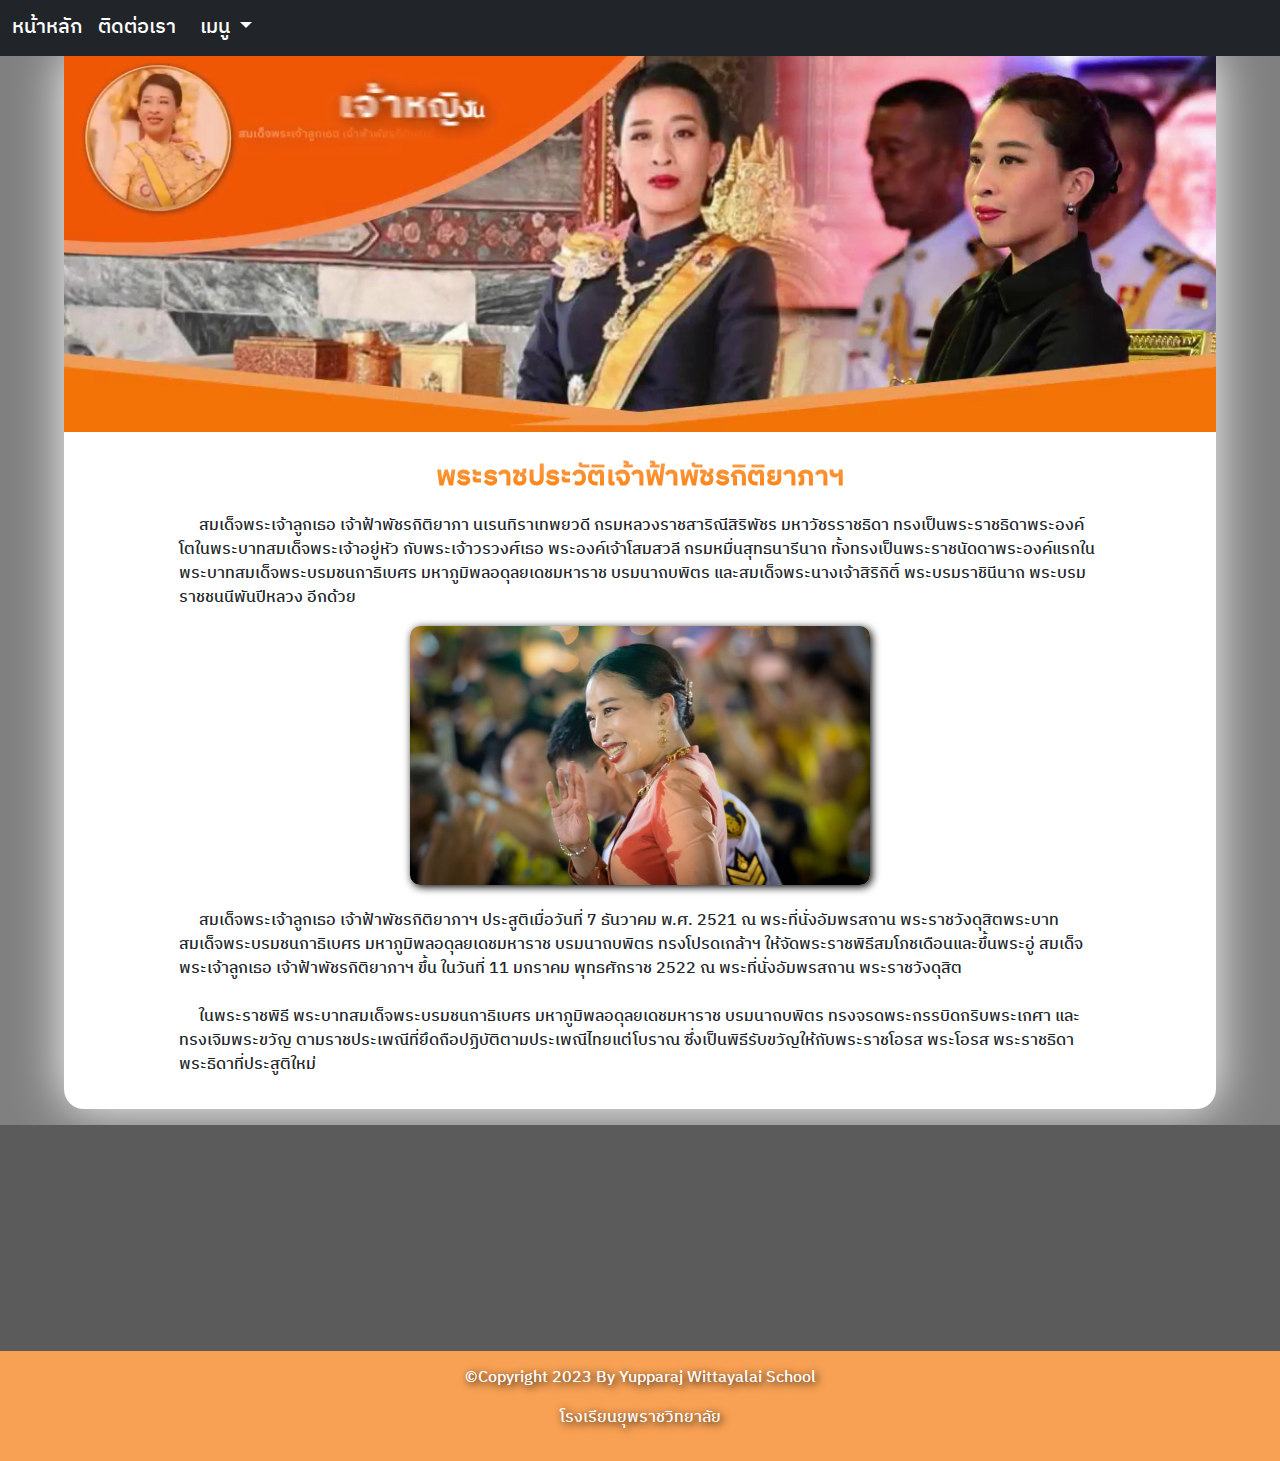
==== A/A1.html @ cbf3a12d "edit ." ====
<!doctype html>
<html lang="en">
<head>
  <title>เจ้าหญิงนักกฎหมาย</title>
  <!-- Required meta tags -->
  <meta charset="utf-8">
  <meta name="viewport" content="width=device-width, initial-scale=1, shrink-to-fit=no">
  <!-- Bootstrap CSS v5.2.1 -->
  <link rel="stylesheet" href="../Framework/bootstrap-5.2.3-dist/css/bootstrap.css">
  <link rel="stylesheet" href="../Framework/matthieua-WOW-07a2b50/css/libs/animate.css">
  <link rel="stylesheet" href="../style.css">
  <!-- Bootstrap JavaScript Libraries -->
  <script src="../Framework/bootstrap-5.2.3-dist/js/bootstrap.bundle.min.js"></script>
  <script src="../Framework/matthieua-WOW-07a2b50/dist/wow.min.js"></script>
  <script>
    wow = new WOW(
      {
        animateClass: 'animated',
        offset:       100,
        callback:     function(box) {
          console.log("WOW: animating <" + box.tagName.toLowerCase() + ">")
        }
      }
    );
    wow.init();
    document.getElementById('moar').onclick = function() {
      var section = document.createElement('section');
      section.className = 'section--purple wow fadeInDown';
      this.parentNode.insertBefore(section, this);
    };
  </script>
</head>
<body>
  <div id="Top"></div>
  <!-- header -->
  <nav class="navbar navbar-expand-lg navbar-dark bg-dark d-none d-lg-block fixed-top">
    <div class="container-fluid">
      <a class="navbar-brand" href="../index.html">หน้าหลัก</a>
      <a class="navbar-brand" href="AD.html">ติดต่อเรา</a>
      <button class="navbar-toggler" type="button" data-bs-toggle="collapse" data-bs-target="#navbarNavDarkDropdown" aria-controls="navbarNavDarkDropdown" aria-expanded="false" aria-label="Toggle navigation">
        <span class="navbar-toggler-icon"></span>
      </button>
      <div class="collapse navbar-collapse" id="navbarNavDarkDropdown">
        <ul class="navbar-nav">
          <li class="nav-item dropdown">
            <a class="nav-link dropdown-toggle navbar-brand" href="#" role="button" data-bs-toggle="dropdown" aria-expanded="false">
              เมนู
            </a>
            <ul class="dropdown-menu dropdown-menu-dark">
              <li><a class="dropdown-item" href="A1.html">พระราชประวัติเจ้าฟ้าพัชรกิติยาภาฯ</a></li>
              <li><a class="dropdown-item" href="A2.html">การศึกษา</a></li>
              <li><a class="dropdown-item" href="A3.html">พระราชกรณียกิจ</a></li>
              <li><a class="dropdown-item" href="A4.html">พระอิสริยยศ</a></li>
              <li><a class="dropdown-item" href="A5.html">พระยศทางทหาร
            </a></li>
            </ul>
          </li>
        </ul>
      </div>
    </div>
  </nav>
  <!-- Nav -->
  <nav class="navbar navbar-dark bg-dark fixed-top d-block d-lg-none">
    <div class="container-fluid">
      <a class="navbar-brand" href="../index.html">หน้าหลัก</a>
      <button class="navbar-toggler" type="button" data-bs-toggle="offcanvas" data-bs-target="#offcanvasDarkNavbar" aria-controls="offcanvasDarkNavbar">
        <span class="navbar-toggler-icon"></span>
      </button>
      <div class="offcanvas offcanvas-end text-bg-dark" tabindex="-1" id="offcanvasDarkNavbar" aria-labelledby="offcanvasDarkNavbarLabel">
        <div class="offcanvas-header">
          <h5 class="offcanvas-title" id="offcanvasDarkNavbarLabel">เมนู</h5>
          <button type="button" class="btn-close btn-close-white" data-bs-dismiss="offcanvas" aria-label="Close"></button>
        </div>
        <div class="offcanvas-body">
          <ul class="navbar-nav justify-content-end flex-grow-1 pe-3">
            <li class="nav-item">
              <a class="nav-link active" aria-current="page" href="../index.html">หน้าหลัก</a>
            </li>
            <li class="nav-item">
              <a class="nav-link" href="A1.html">พระราชประวัติเจ้าฟ้าพัชรกิติยาภาฯ</a>
              <a class="nav-link" href="A2.html">การศึกษา</a>
              <a class="nav-link" href="A3.html">พระราชกรณียกิจ</a>
              <a class="nav-link" href="A4.html">พระอิสริยยศ</a>
              <a class="nav-link" href="A5.html">พระยศทางทหาร</a>
            </li>
            <li class="nav-item">
                <a class="nav-link active" aria-current="page" href="AD.html">ติดต่อเรา</a>
              </li>
          </ul>
        </div>
      </div>
    </div>
  </nav>
  <!-- Box -->
  <div id="Box" class="mt-5 mb-3">
    <!-- Banner -->
    <div id="Banner">
        <video src="../my-img/Banner1.mp4" autoplay loop muted class="banner wow fadeInDown"></video>
    </div>
    <!-- Body -->
    <div id="Body" class="wow fadeInUp pb-3">
        <p class="fs-3 top-text text-center mt-3 mb-3">พระราชประวัติเจ้าฟ้าพัชรกิติยาภาฯ</p>
        <p class="fs-6">&nbsp;&nbsp;&nbsp;&nbsp;&nbsp;สมเด็จพระเจ้าลูกเธอ เจ้าฟ้าพัชรกิติยาภา นเรนทิราเทพยวดี กรมหลวงราชสาริณีสิริพัชร มหาวัชรราชธิดา ทรงเป็นพระราชธิดาพระองค์โตในพระบาทสมเด็จพระเจ้าอยู่หัว กับพระเจ้าวรวงศ์เธอ พระองค์เจ้าโสมสวลี กรมหมื่นสุทธนารีนาถ ทั้งทรงเป็นพระราชนัดดาพระองค์แรกใน พระบาทสมเด็จพระบรมชนกาธิเบศร มหาภูมิพลอดุลยเดชมหาราช บรมนาถบพิตร และสมเด็จพระนางเจ้าสิริกิติ์ พระบรมราชินีนาถ พระบรมราชชนนีพันปีหลวง อีกด้วย</p>
        <!--            img              -->
        <img src="../ภาพประกอบ/6b573c90-7c5f-11ed-90a7-556e529f9f89.jpg" class="img-body mt-3 mb-3 w-100 d-block d-lg-none">
        <img src="../ภาพประกอบ/6b573c90-7c5f-11ed-90a7-556e529f9f89.jpg" class="img-body mt-3 mb-3 w-50 d-none d-lg-block">
        <!-- text -->
        <p class="fs-6 pt-2">&nbsp;&nbsp;&nbsp;&nbsp;&nbsp;สมเด็จพระเจ้าลูกเธอ เจ้าฟ้าพัชรกิติยาภาฯ ประสูติเมื่อวันที่ 7 ธันวาคม พ.ศ. 2521 ณ พระที่นั่งอัมพรสถาน พระราชวังดุสิตพระบาทสมเด็จพระบรมชนกาธิเบศร มหาภูมิพลอดุลยเดชมหาราช บรมนาถบพิตร ทรงโปรดเกล้าฯ ให้จัดพระราชพิธีสมโภชเดือนและขึ้นพระอู่ สมเด็จพระเจ้าลูกเธอ เจ้าฟ้าพัชรกิติยาภาฯ ขึ้น ในวันที่ 11 มกราคม พุทธศักราช 2522 ณ พระที่นั่งอัมพรสถาน พระราชวังดุสิต <br><br> &nbsp;&nbsp;&nbsp;&nbsp;&nbsp;ในพระราชพิธี พระบาทสมเด็จพระบรมชนกาธิเบศร มหาภูมิพลอดุลยเดชมหาราช บรมนาถบพิตร ทรงจรดพระกรรบิดกริบพระเกศา และทรงเจิมพระขวัญ ตามราชประเพณีที่ยึดถือปฏิบัติตามประเพณีไทยแต่โบราณ ซึ่งเป็นพิธีรับขวัญให้กับพระราชโอรส พระโอรส พระราชธิดา พระธิดาที่ประสูติใหม่</p>
    </div>
  </div>
  <!-- BOx Footer -->
  <div id="BF">
    <div class="row row-cols-1 row-cols-md-2 container w-10 d-block d-md-flex m-auto p-3">
      <!-- col -->
      <div class="col wow fadeInLeft">
        <p class="fs-3 top-text">แหล่งที่มา</p>
        <ul>
          <li><a href="~$้าหญิงนักกฏหมาย.docx" class="a-li">https://เจ้าหญิงนักกฎหมาย</a></li>
          <li><a href="เจ้าหญิงนักกฏหมาย.odt" class="a-li">https://ประวัติเจ้าหญิงนักกฎหมาย</a></li>
          <li><a href="เจ้าหญิงนักกฏหมาย.docx" class="a-li">https://เจ้าหญิงนักกฎหมายคือใคร</a></li>
        </ul>
      </div>
      <!-- col -->
      <div class="col wow fadeInRight">
        <p class="fs-3 top-text">เมนู</p>
        <ul>
          <li><a href="A1.html" class="a-li">พระราชประวัติเจ้าฟ้าพัชรกิติยาภาฯ</a></li>
          <li><a href="A2.html" class="a-li">การศึกษา</a></li>
          <li><a href="A3.html" class="a-li">พระราชกรณียกิจ</a></li>
          <li><a href="A4.html" class="a-li">พระอิสริยยศ</a></li>
          <li><a href="A5.html" class="a-li">พระยศทางทหาร</a></li>
        </ul>
      </div>
    </div>
    <a type="button" class="btn btn-outline-warning BT w-10 wow fadeIn" href="#Top">Back to top</a>
  </div>
  <!-- Footer -->
  <footer>
    <p class="fs-6 text-footer">&copy;Copyright 2023 By Yupparaj Wittayalai School</p>
    <p class="fs-6 text-footer">โรงเรียนยุพราชวิทยาลัย</p>
  </footer>
</body>
</html>
---- style.css ----
@font-face {
    font-family: "IBMPlexSansThai-Medium.woff2";
    src: url(Framework/bootstrap-5.2.3-dist/font/Font-Bassic/IBMPlexSansThai/WOFF2/IBMPlexSansThai-Medium.woff2);
}

body , html{
    padding: 0;
    margin: 0;
    font-family: "IBMPlexSansThai-Medium.woff2";
    background-color: gray;
}

/*                   Box                     */

#Box {
    margin: auto;
    display: block;
    width: 90%;
    background-color: white;
    box-shadow: 0px 0px 50px white;
    border-radius: 20px;
}

/*                   Banner                     */

#Banner {
    max-width: 100%;
    height: auto;
}

.banner {
    width: 100%;
}

/*                  Menu                     */

.a-img {
    width: 80%;
}

.A-menu {
    text-decoration: none;
    color: black;
}

.img-menu {
    border-radius: 10px;
    box-shadow: 2px 2px 8px black;
}

/*                  video                   */

.top-img {
    width: 80%;
    display: block;
    margin: auto;
}

.top-menu {
    font-weight: bold;
    border-bottom: 3px solid orange;
    width: 90%;
    margin: auto;
    display: block;
    background: -webkit-linear-gradient(#f8a154, #ff7a01);
   -webkit-background-clip: text;
   -webkit-text-fill-color: transparent;
}

.video {
    width: 80%;
    display: block;
    margin: auto;
    box-shadow: 1px 1px 10px;
}

/*                  img-body                     */

.img-body {
    width: 80%;
    border-radius: 10px;
    box-shadow: 2px 2px 8px black;
    display: block;
    margin: auto;
}

/*                  BF                   */

#BF {
    background-color: rgb(91, 91, 91);
    position: relative;
}

li {
    list-style: none;
}

.a-li {
    text-decoration: none;
    color: white;
    text-shadow: 2px 2px 8px black;
}

.top-text {
    background: -webkit-linear-gradient(#f8a154, #ff7a01);
   -webkit-background-clip: text;
   -webkit-text-fill-color: transparent;
   font-weight: bold;
}

.BT {
    position: absolute;
    bottom: 10px;
    right: 10px;
}

/*                  Footer                   */

footer {
    background-color: #f8a154;
    padding: 15px;
}

.text-footer {
    color: white;
    text-align: center;
    text-shadow: 2px 2px 8px black;
}

/*                  Body Menu                */

#Body {
    width: 80%;
    display: block;
    margin: auto;
}
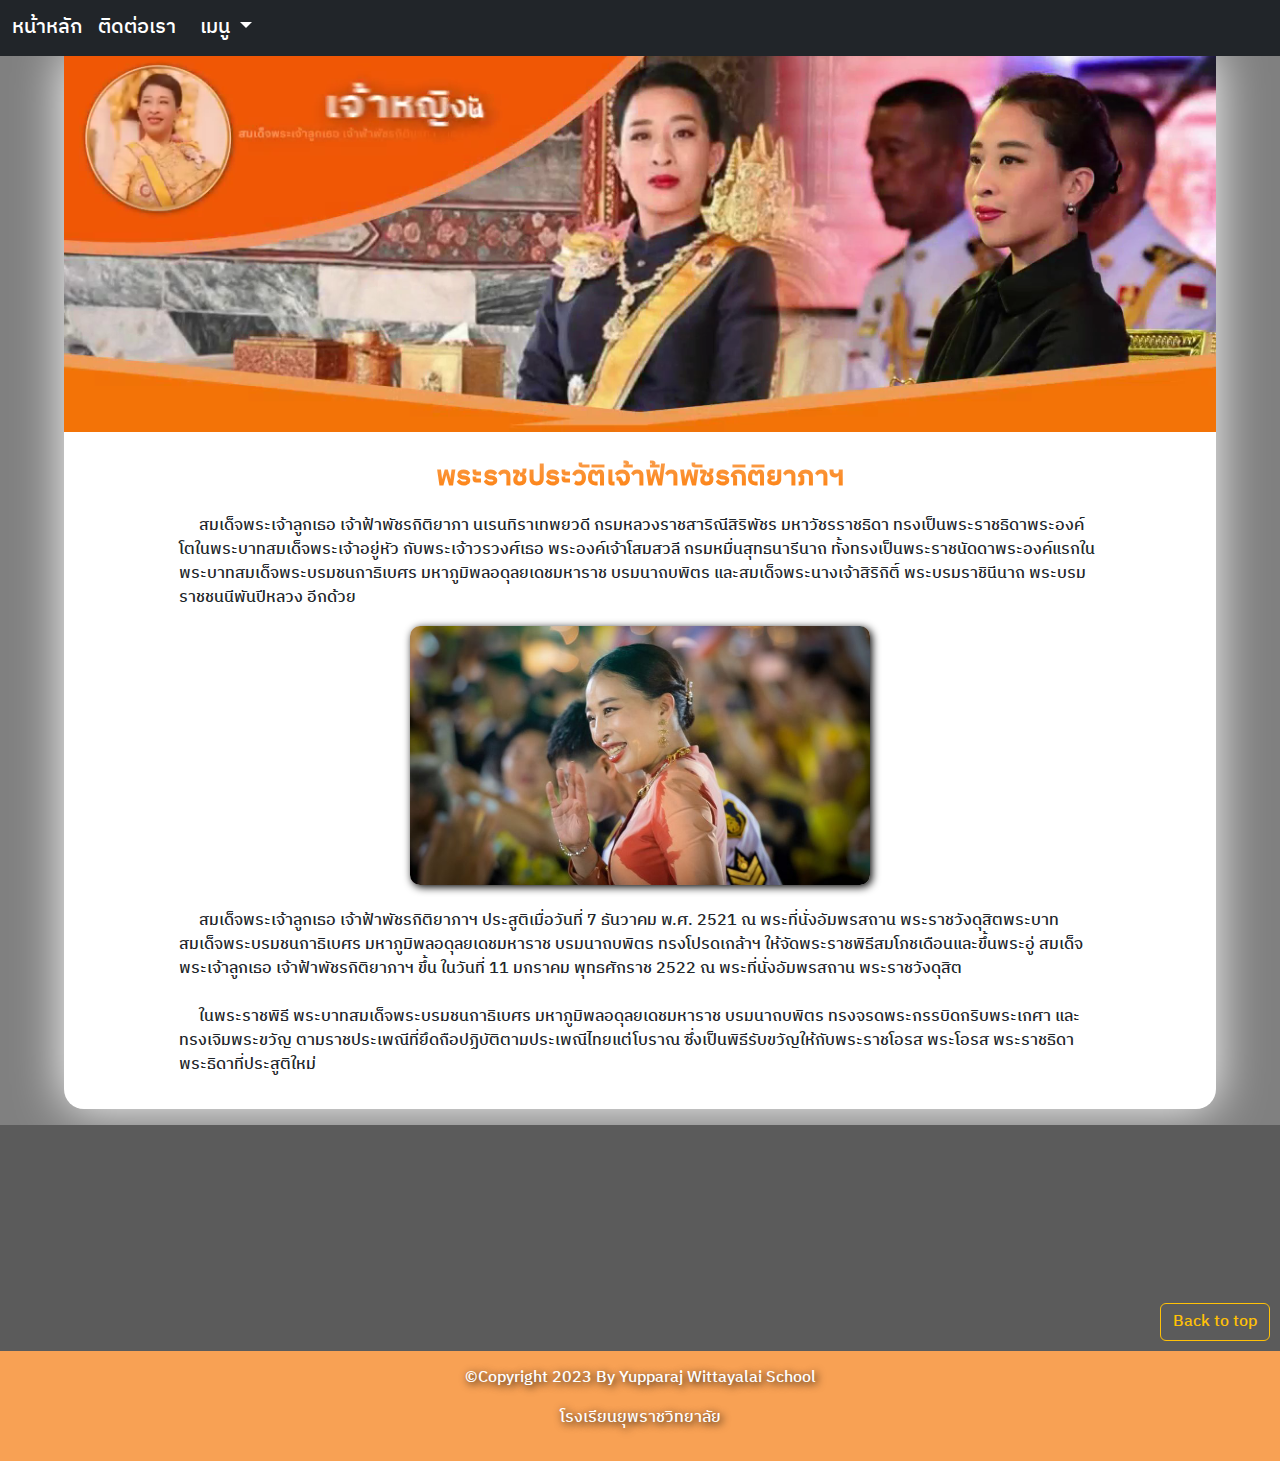
==== commit 1338e4b4: "edit ." ====
--- a/A/A1.html
+++ b/A/A1.html
@@ -95,7 +95,7 @@
   <div id="Box" class="mt-5 mb-3">
     <!-- Banner -->
     <div id="Banner">
-        <video src="../my-img/Banner1.mp4" autoplay loop muted class="banner wow fadeInDown"></video>
+        <video src="../my-img/Banner1.mp4" autoplay loop muted class="banner"></video>
     </div>
     <!-- Body -->
     <div id="Body" class="wow fadeInUp pb-3">
@@ -132,7 +132,7 @@
         </ul>
       </div>
     </div>
-    <a type="button" class="btn btn-outline-warning BT w-10 wow fadeIn" href="#Top">Back to top</a>
+    <a type="button" class="btn btn-outline-warning BT w-10" href="#Top">Back to top</a>
   </div>
   <!-- Footer -->
   <footer>
--- a/style.css
+++ b/style.css
@@ -8,6 +8,30 @@
     margin: 0;
     font-family: "IBMPlexSansThai-Medium.woff2";
     background-color: gray;
+    animation: body 1s;
+}
+
+/*                  scrollbar                    */
+
+::-webkit-scrollbar {
+    width: 5px;
+}
+
+::-webkit-scrollbar-track {
+    background: #212529;
+}
+
+::-webkit-scrollbar-thumb {
+    background-color: #f8a154;
+    border-radius: 10px;
+}
+
+::-webkit-scrollbar-thumb:hover {
+    background-color: #ff7a01;
+}
+
+::-webkit-scrollbar:hover {
+    width: 10px;
 }
 
 /*                   Box                     */
@@ -72,6 +96,7 @@
     display: block;
     margin: auto;
     box-shadow: 1px 1px 10px;
+    transition: box-shadow 0.5s;
 }
 
 /*                  img-body                     */
@@ -133,4 +158,46 @@
     width: 80%;
     display: block;
     margin: auto;
+}
+
+/*                  Ad                   */
+
+.img-AD {
+    border-radius: 100%;
+    width: 150px;
+    height: 150px;
+    box-shadow: 2px 2px 8px black;
+    margin: auto;
+    display: block;
+}
+
+.Ma {
+    text-decoration: none;
+    color: black;
+}
+
+/*              hover                */
+
+img:hover {
+    transform: scale(1.03,1.03);
+    box-shadow: 0px 0px 20px #ff7a01;
+}
+
+img {
+    transition: transform 0.5s, box-shadow 0.5s;
+}
+
+.video:hover {
+    box-shadow: 0px 0px 20px #ff7a01;
+}
+
+a:hover,.navbar-brand:hover {
+    color: #ff7a01;
+}
+
+/*                  Keyframes                    */
+
+@keyframes body {
+    0% {opacity: 0.1;}
+    100% {opacity: 1;}
 }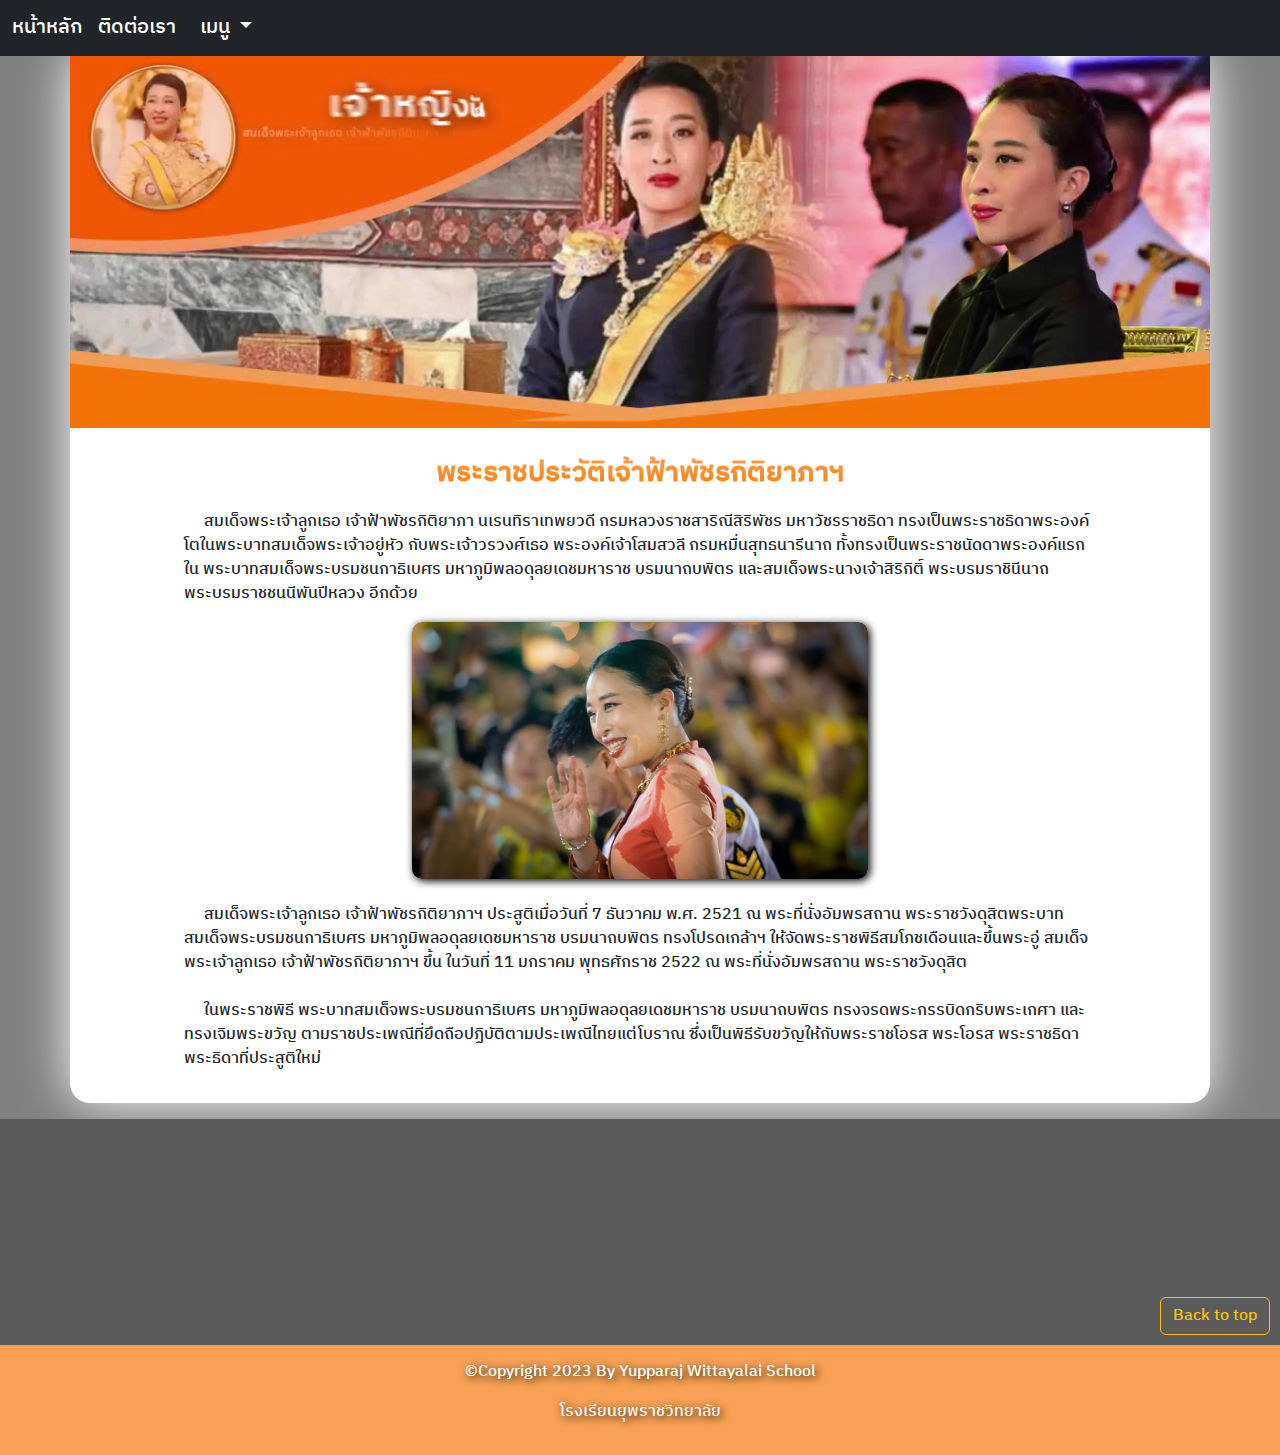
==== commit 05d2814a: "remix style nomsod2" ====
--- a/A/A1.html
+++ b/A/A1.html
@@ -62,7 +62,7 @@
   <!-- Nav -->
   <nav class="navbar navbar-dark bg-dark fixed-top d-block d-lg-none">
     <div class="container-fluid">
-      <a class="navbar-brand" href="../index.html">หน้าหลัก</a>
+      <a class="navbar-brand" href="../index.html">เจ้าหญิงนักกฎหมาย</a>
       <button class="navbar-toggler" type="button" data-bs-toggle="offcanvas" data-bs-target="#offcanvasDarkNavbar" aria-controls="offcanvasDarkNavbar">
         <span class="navbar-toggler-icon"></span>
       </button>
@@ -92,10 +92,10 @@
     </div>
   </nav>
   <!-- Box -->
-  <div id="Box" class="mt-5 mb-3">
+  <div class="mt-5 mb-3 box container">
     <!-- Banner -->
     <div id="Banner">
-        <video src="../my-img/Banner1.mp4" autoplay loop muted class="banner"></video>
+        <video src="../my-img/Banner1.mp4" type="video/mp4" autoplay loop muted class="banner"></video>
     </div>
     <!-- Body -->
     <div id="Body" class="wow fadeInUp pb-3">
--- a/style.css
+++ b/style.css
@@ -45,6 +45,17 @@
     border-radius: 20px;
 }
 
+.box {
+    background-color: white;
+    box-shadow: 0px 0px 50px white;
+    border-radius: 20px;
+}
+
+.container {
+    padding: 0;
+    width: 90%;
+}
+
 /*                   Banner                     */
 
 #Banner {
@@ -70,6 +81,17 @@
 .img-menu {
     border-radius: 10px;
     box-shadow: 2px 2px 8px black;
+}
+
+.bo {
+    border: 1px solid rgb(187, 185, 182);
+    padding: 10px;
+    border-radius: 10px;
+    box-shadow: 2px 2px 8px rgb(146, 146, 146);
+}
+
+.flower {
+    color: #ff7a01;
 }
 
 /*                  video                   */
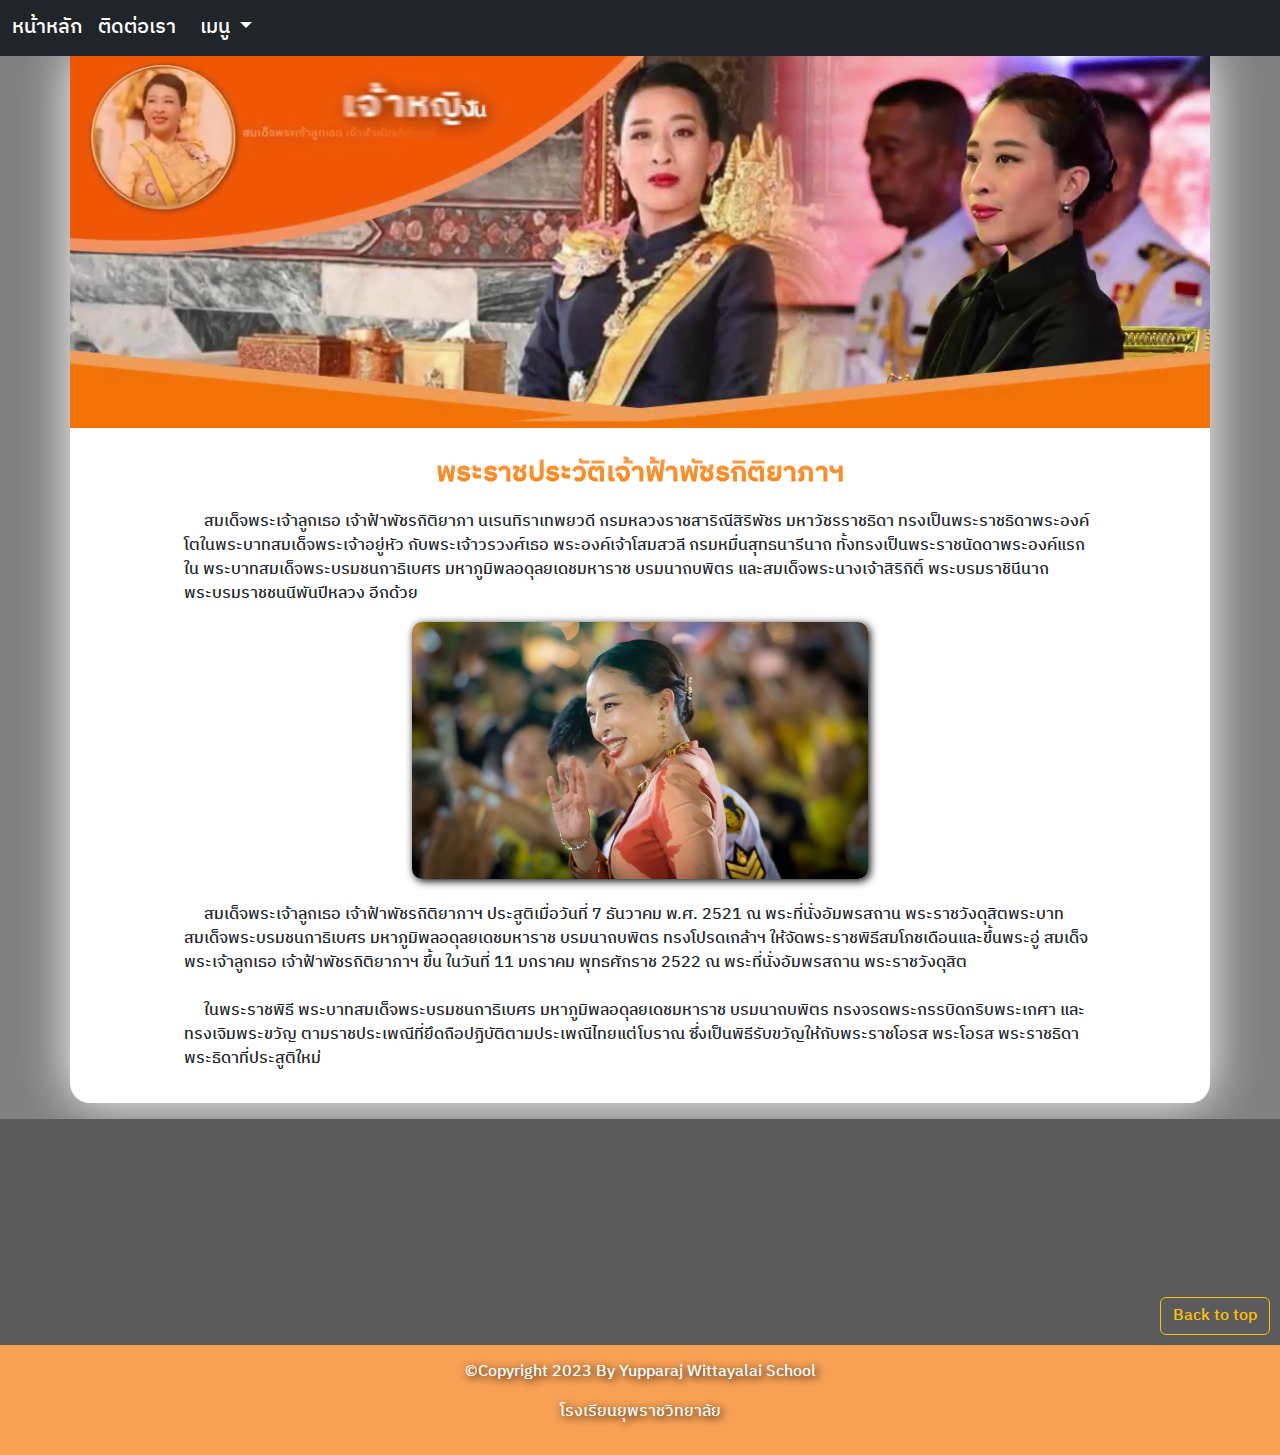
==== commit cac14653: "remix style nomsod3" ====
--- a/A/A1.html
+++ b/A/A1.html
@@ -95,7 +95,9 @@
   <div class="mt-5 mb-3 box container">
     <!-- Banner -->
     <div id="Banner">
-        <video src="../my-img/Banner1.mp4" type="video/mp4" autoplay loop muted class="banner"></video>
+      <video preload="yes" autoplay loop muted width="100%" height="auto">
+        <source src="../my-img/Banner1.mp4" type="video/mp4">
+      </video>
     </div>
     <!-- Body -->
     <div id="Body" class="wow fadeInUp pb-3">
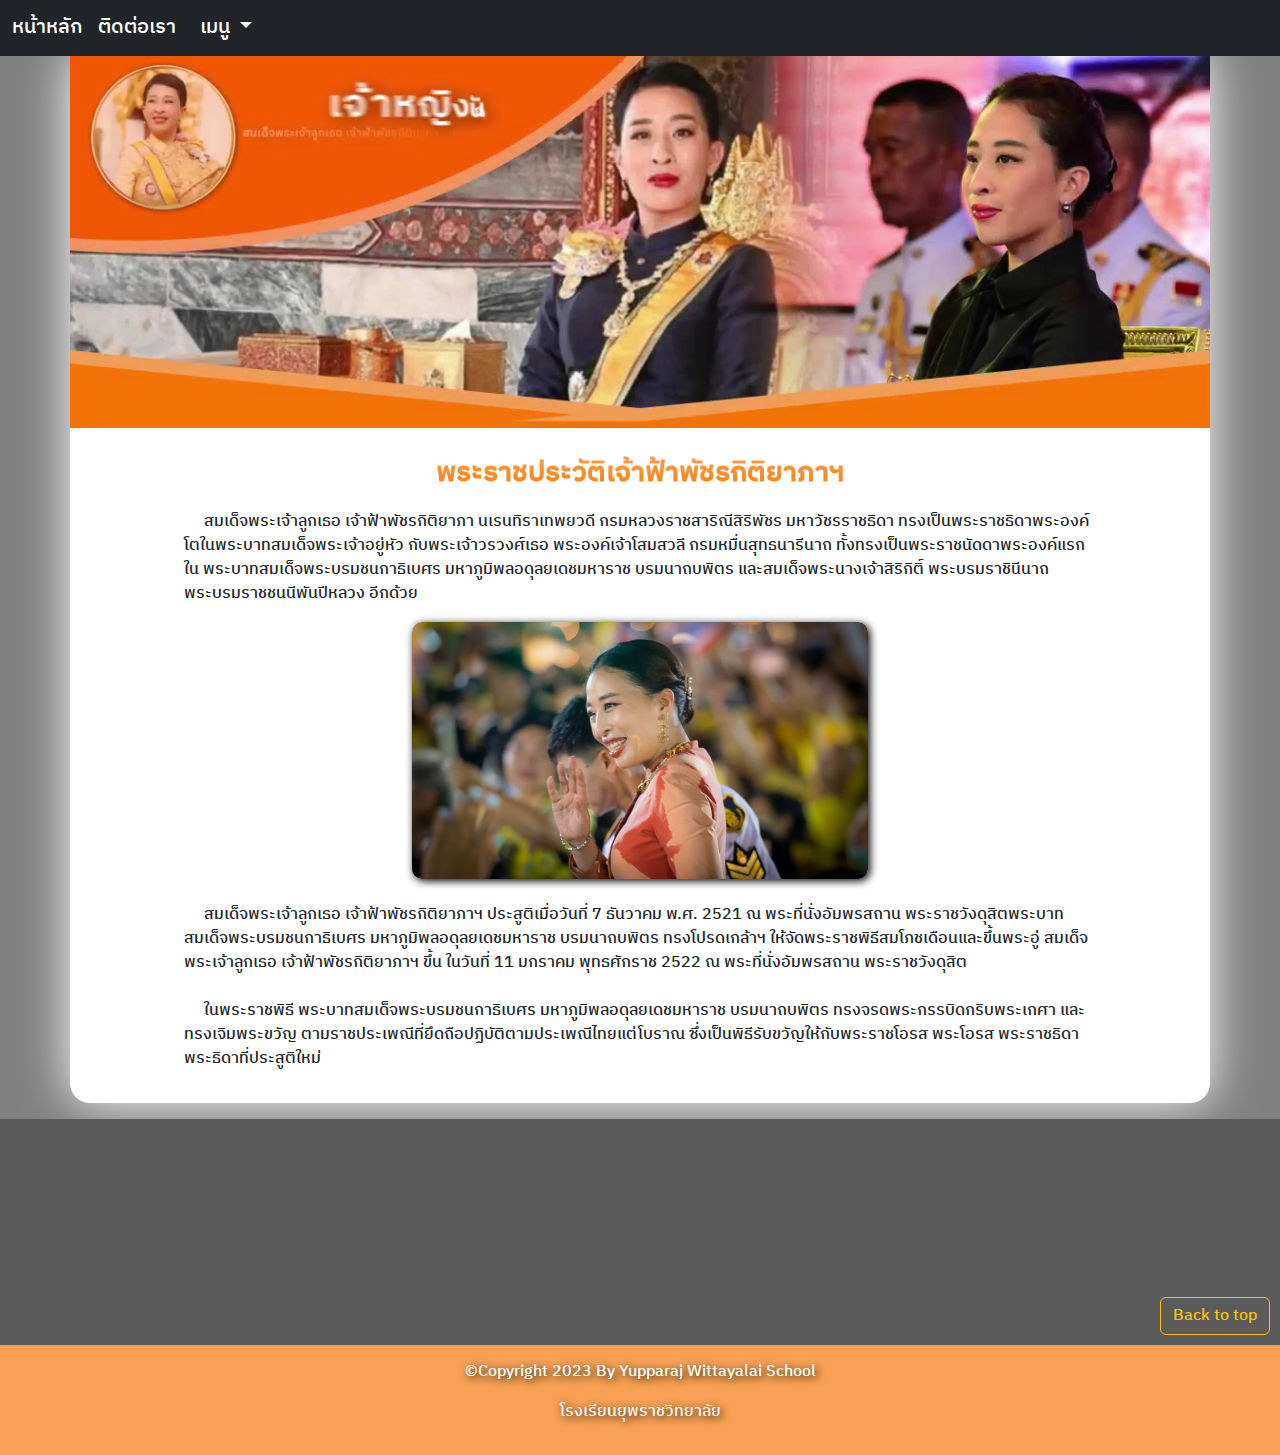
==== commit 48d3d85b: "remix style nomsod4" ====
--- a/A/A1.html
+++ b/A/A1.html
@@ -95,7 +95,7 @@
   <div class="mt-5 mb-3 box container">
     <!-- Banner -->
     <div id="Banner">
-      <video preload="yes" autoplay loop muted width="100%" height="auto">
+      <video preload="yes" autoplay loop muted playsinline width="100%" height="auto">
         <source src="../my-img/Banner1.mp4" type="video/mp4">
       </video>
     </div>
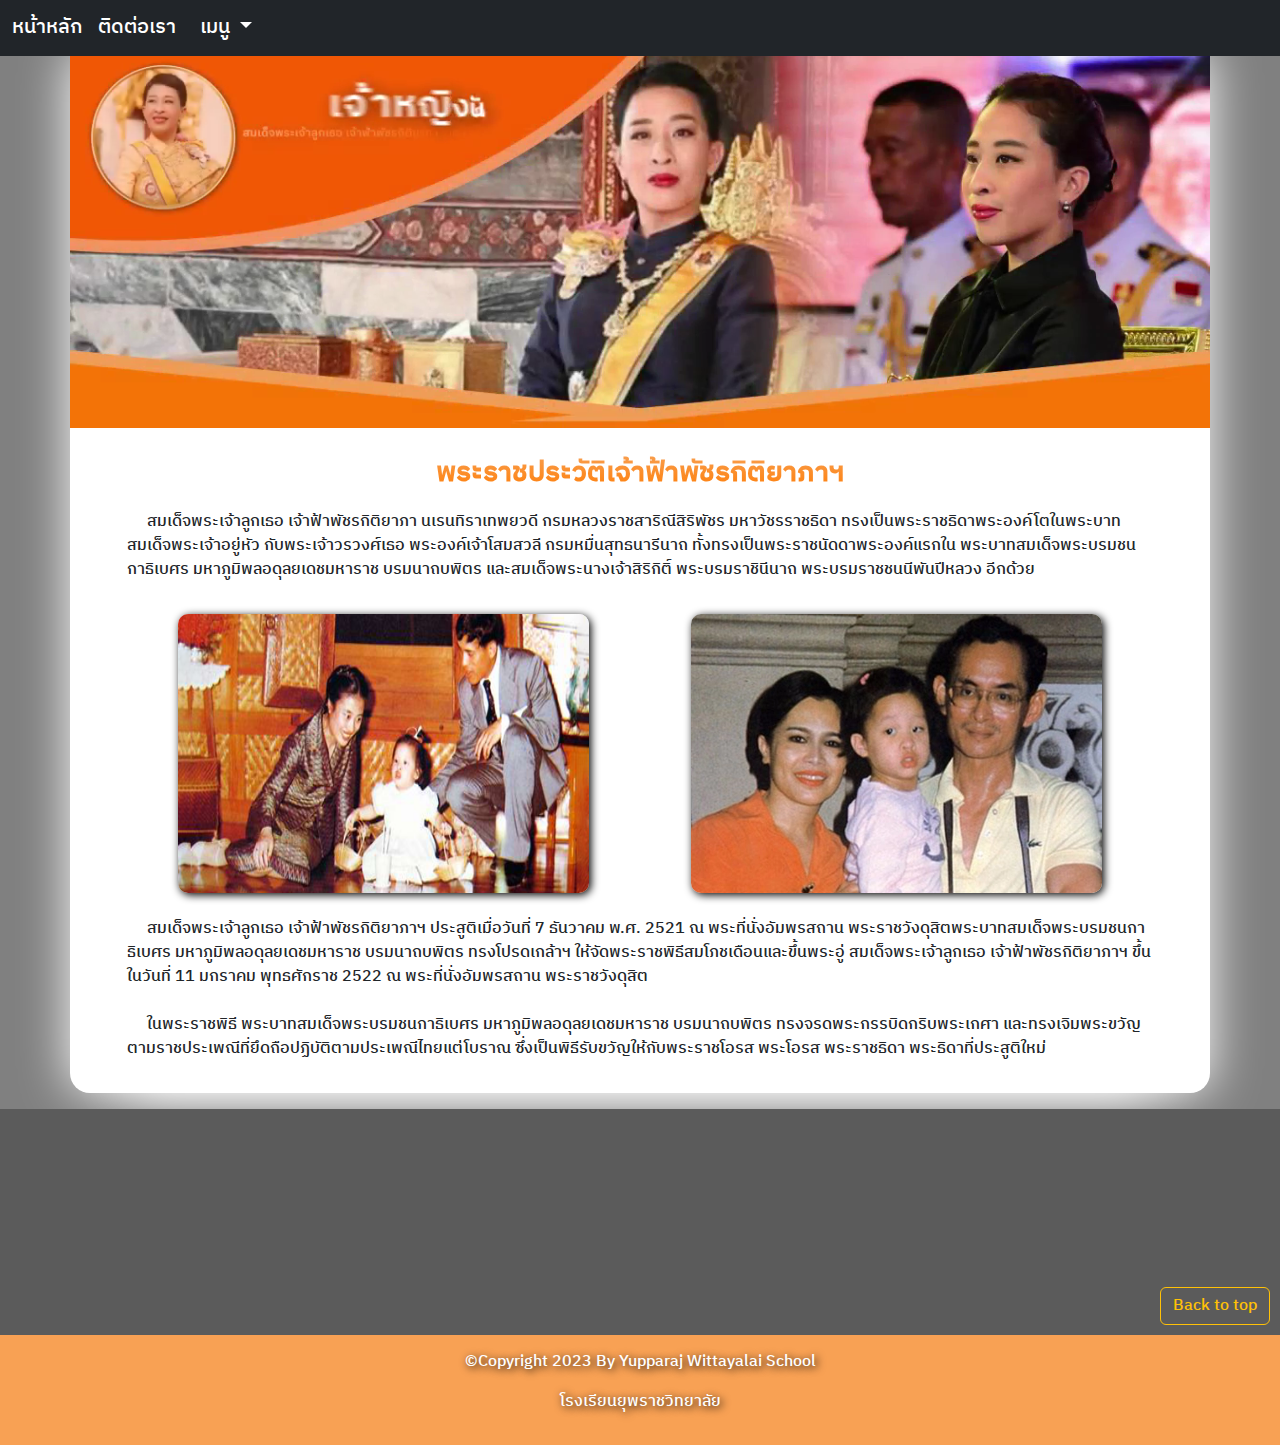
==== commit 27aa48c3: "remix style nomsod5" ====
--- a/A/A1.html
+++ b/A/A1.html
@@ -100,12 +100,17 @@
       </video>
     </div>
     <!-- Body -->
-    <div id="Body" class="wow fadeInUp pb-3">
+    <div class="wow fadeInUp pb-3 box container">
         <p class="fs-3 top-text text-center mt-3 mb-3">พระราชประวัติเจ้าฟ้าพัชรกิติยาภาฯ</p>
         <p class="fs-6">&nbsp;&nbsp;&nbsp;&nbsp;&nbsp;สมเด็จพระเจ้าลูกเธอ เจ้าฟ้าพัชรกิติยาภา นเรนทิราเทพยวดี กรมหลวงราชสาริณีสิริพัชร มหาวัชรราชธิดา ทรงเป็นพระราชธิดาพระองค์โตในพระบาทสมเด็จพระเจ้าอยู่หัว กับพระเจ้าวรวงศ์เธอ พระองค์เจ้าโสมสวลี กรมหมื่นสุทธนารีนาถ ทั้งทรงเป็นพระราชนัดดาพระองค์แรกใน พระบาทสมเด็จพระบรมชนกาธิเบศร มหาภูมิพลอดุลยเดชมหาราช บรมนาถบพิตร และสมเด็จพระนางเจ้าสิริกิติ์ พระบรมราชินีนาถ พระบรมราชชนนีพันปีหลวง อีกด้วย</p>
         <!--            img              -->
-        <img src="../ภาพประกอบ/6b573c90-7c5f-11ed-90a7-556e529f9f89.jpg" class="img-body mt-3 mb-3 w-100 d-block d-lg-none">
-        <img src="../ภาพประกอบ/6b573c90-7c5f-11ed-90a7-556e529f9f89.jpg" class="img-body mt-3 mb-3 w-50 d-none d-lg-block">
+        <img src="../my-img/Manu/M1.png" class="img-body mt-3 mb-3 w-100 d-block d-lg-none">
+        <!-- img-lg -->
+        <div class="container d-lg-flex d-none w-100 m-auto">
+          <img src="../my-img/Manu/M1.png" class="img-body1 mt-3 mb-3 d-none d-lg-block">
+          <!-- ----- -->
+          <img src="../my-img/Princess-Bajrakitiyabha-24-2.jpg" class="img-body1 mt-3 mb-3 d-none d-lg-block">
+        </div>
         <!-- text -->
         <p class="fs-6 pt-2">&nbsp;&nbsp;&nbsp;&nbsp;&nbsp;สมเด็จพระเจ้าลูกเธอ เจ้าฟ้าพัชรกิติยาภาฯ ประสูติเมื่อวันที่ 7 ธันวาคม พ.ศ. 2521 ณ พระที่นั่งอัมพรสถาน พระราชวังดุสิตพระบาทสมเด็จพระบรมชนกาธิเบศร มหาภูมิพลอดุลยเดชมหาราช บรมนาถบพิตร ทรงโปรดเกล้าฯ ให้จัดพระราชพิธีสมโภชเดือนและขึ้นพระอู่ สมเด็จพระเจ้าลูกเธอ เจ้าฟ้าพัชรกิติยาภาฯ ขึ้น ในวันที่ 11 มกราคม พุทธศักราช 2522 ณ พระที่นั่งอัมพรสถาน พระราชวังดุสิต <br><br> &nbsp;&nbsp;&nbsp;&nbsp;&nbsp;ในพระราชพิธี พระบาทสมเด็จพระบรมชนกาธิเบศร มหาภูมิพลอดุลยเดชมหาราช บรมนาถบพิตร ทรงจรดพระกรรบิดกริบพระเกศา และทรงเจิมพระขวัญ ตามราชประเพณีที่ยึดถือปฏิบัติตามประเพณีไทยแต่โบราณ ซึ่งเป็นพิธีรับขวัญให้กับพระราชโอรส พระโอรส พระราชธิดา พระธิดาที่ประสูติใหม่</p>
     </div>
--- a/style.css
+++ b/style.css
@@ -131,6 +131,14 @@
     margin: auto;
 }
 
+.img-body1 {
+    width: 40%;
+    border-radius: 10px;
+    box-shadow: 2px 2px 8px black;
+    display: block;
+    margin: auto;
+}
+
 /*                  BF                   */
 
 #BF {
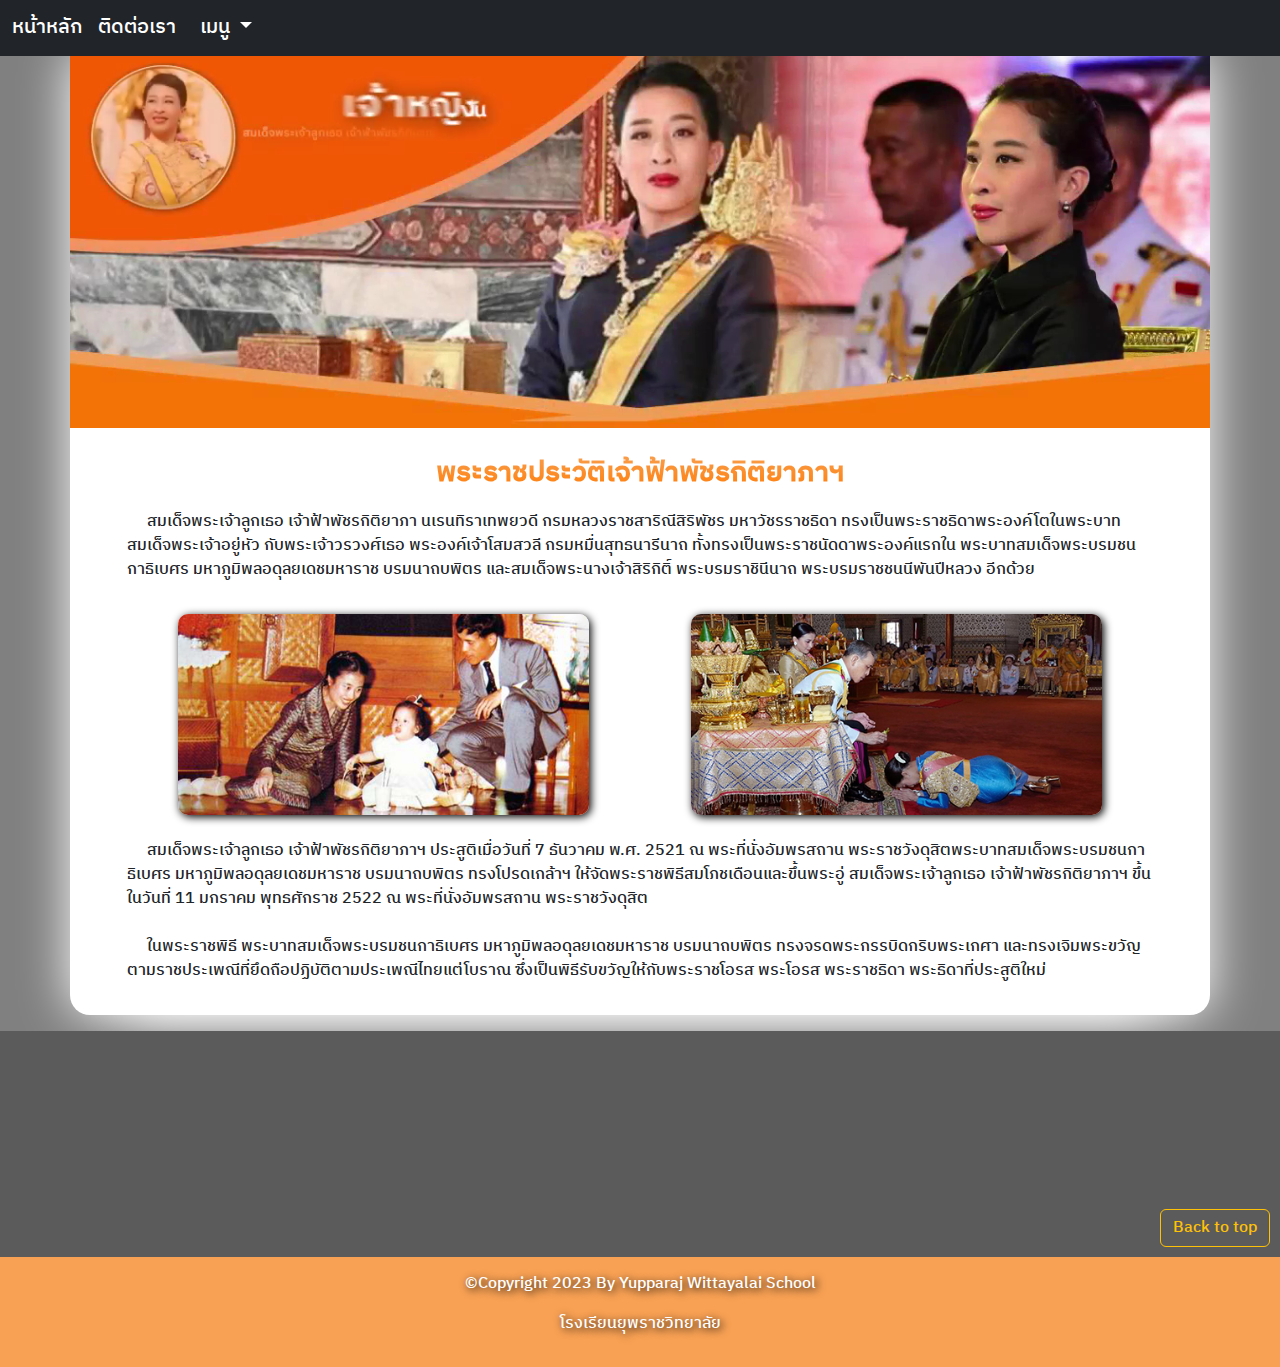
==== commit 7fa20273: "remix nomsod6" ====
--- a/A/A1.html
+++ b/A/A1.html
@@ -109,7 +109,7 @@
         <div class="container d-lg-flex d-none w-100 m-auto">
           <img src="../my-img/Manu/M1.png" class="img-body1 mt-3 mb-3 d-none d-lg-block">
           <!-- ----- -->
-          <img src="../my-img/Princess-Bajrakitiyabha-24-2.jpg" class="img-body1 mt-3 mb-3 d-none d-lg-block">
+          <img src="../my-img/Body/Body1.png" class="img-body1 mt-3 mb-3 d-none d-lg-block">
         </div>
         <!-- text -->
         <p class="fs-6 pt-2">&nbsp;&nbsp;&nbsp;&nbsp;&nbsp;สมเด็จพระเจ้าลูกเธอ เจ้าฟ้าพัชรกิติยาภาฯ ประสูติเมื่อวันที่ 7 ธันวาคม พ.ศ. 2521 ณ พระที่นั่งอัมพรสถาน พระราชวังดุสิตพระบาทสมเด็จพระบรมชนกาธิเบศร มหาภูมิพลอดุลยเดชมหาราช บรมนาถบพิตร ทรงโปรดเกล้าฯ ให้จัดพระราชพิธีสมโภชเดือนและขึ้นพระอู่ สมเด็จพระเจ้าลูกเธอ เจ้าฟ้าพัชรกิติยาภาฯ ขึ้น ในวันที่ 11 มกราคม พุทธศักราช 2522 ณ พระที่นั่งอัมพรสถาน พระราชวังดุสิต <br><br> &nbsp;&nbsp;&nbsp;&nbsp;&nbsp;ในพระราชพิธี พระบาทสมเด็จพระบรมชนกาธิเบศร มหาภูมิพลอดุลยเดชมหาราช บรมนาถบพิตร ทรงจรดพระกรรบิดกริบพระเกศา และทรงเจิมพระขวัญ ตามราชประเพณีที่ยึดถือปฏิบัติตามประเพณีไทยแต่โบราณ ซึ่งเป็นพิธีรับขวัญให้กับพระราชโอรส พระโอรส พระราชธิดา พระธิดาที่ประสูติใหม่</p>
